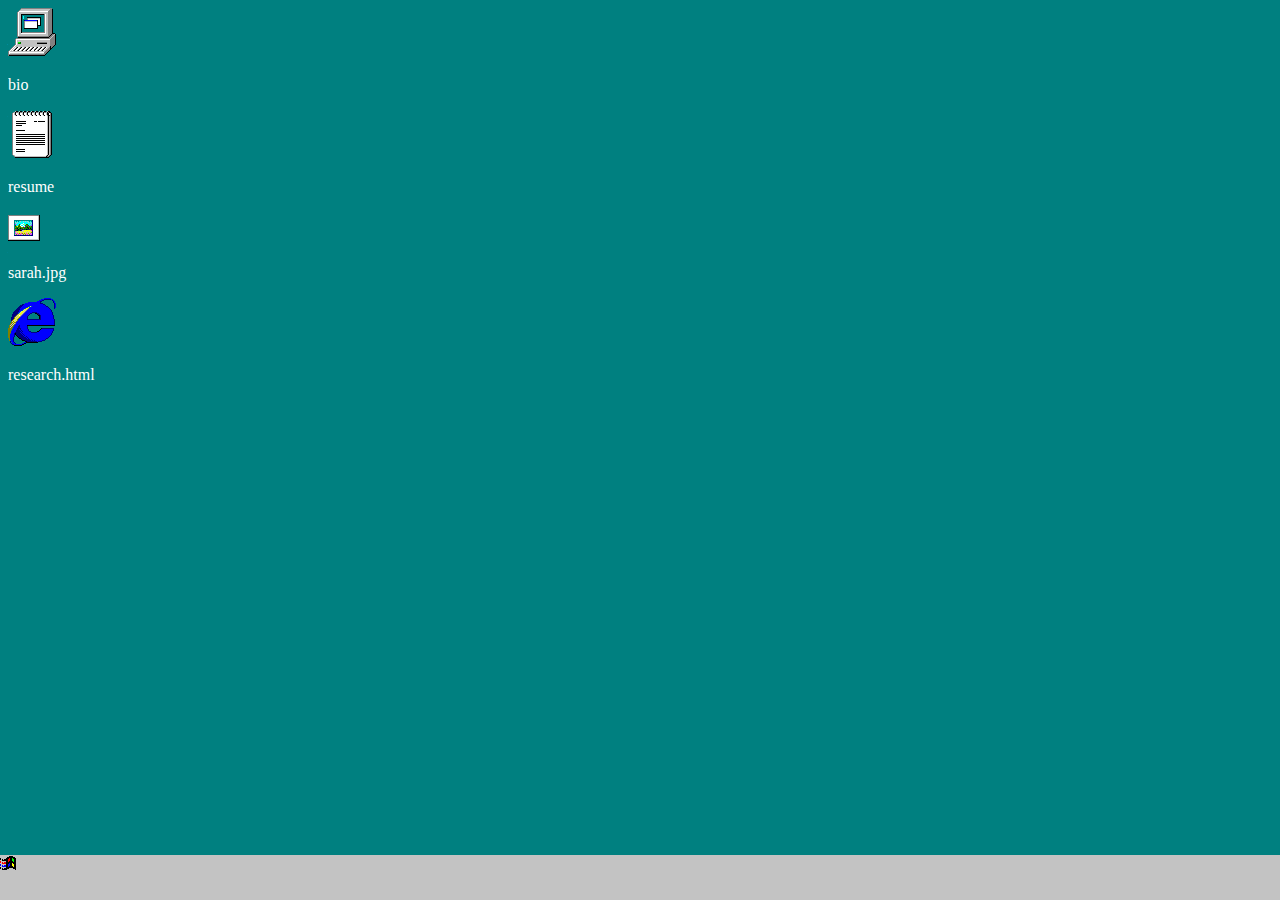
==== index.html @ d106ae9b "added basic styling; added resume content + pic" ====
<!DOCTYPE html>
<html>
    <head>
        <link rel="stylesheet" href="style.css">
    </head>
    <body>
        <!-- navigation side bar with "apps" as buttons -->
        <div id="nav-bar">
            <a href="bio.html" id="bio">bio</a>
            <p class="image-text">bio</p>
            <a href="resume.html" id="resume">resume</a>
            <p class="image-text">resume</p>
            <a href="pic.html" id="pic">pic</a>
            <p class="image-text">sarah.jpg</p>
            <a href="https://sites.tufts.edu/koretskygroup/" target="_blank" id="research-group">research group</a>
            <p class="image-text">research.html</p>
        </div>
    </body>
    <footer>
        <div id="start-menu">
            <a href="index.html" id="start">start</a>
            <!-- <p>footer text placeholder</p> -->
        </div>
    </footer>
</html>
---- style.css ----
* {
    font-family: px sans nouveaux;
}

body {
    background-color: #008080;
}

footer {
    background-color: #c3c3c3;
    position: fixed;
    height: 5%;
    bottom: 0;
    width: 100%;
    left: 0px;
    right: 0px;
}

#bio {
    content: url(images/computer_explorer.png);
}

#resume {
    content: url(images/notepad_file.png);
}

#pic {
    content: url(images/pic_file.png);
}

#research-group {
    content: url(images/internet_explorer.png);
}

#start {
    content: url(images/windows_start.png);
}

.image-text {
    color: white;
}

#sar-pic {
    width: 50%;
    border: 20px solid white;
    display: block;
    margin-left: auto;
    margin-right: auto;
    width: 50%;
 }

 .bold {
    font-weight: bold;
 }

 #resume-content {
    background-color: white;
 }
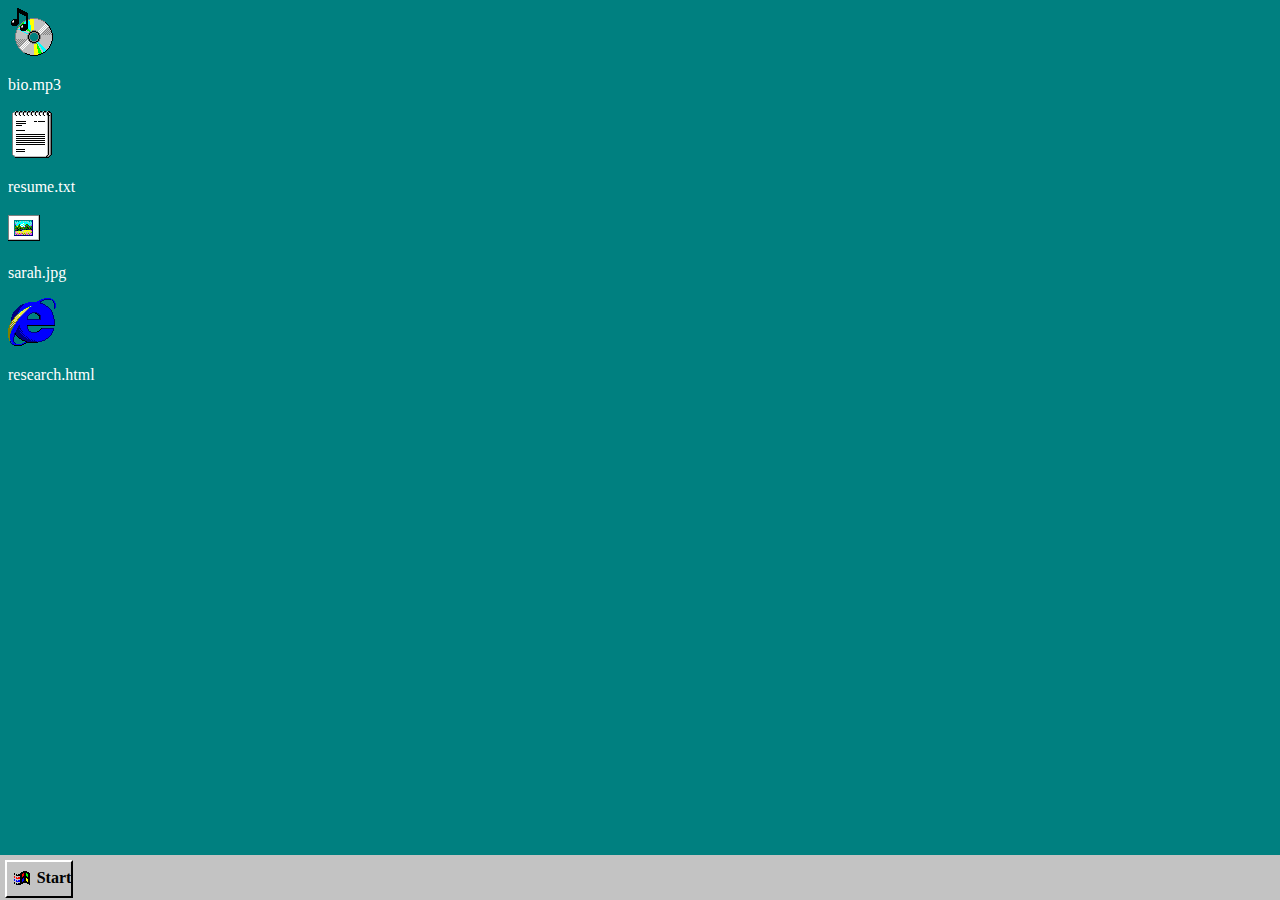
==== commit ee9d1b26: "started image window styling" ====
--- a/index.html
+++ b/index.html
@@ -7,9 +7,9 @@
         <!-- navigation side bar with "apps" as buttons -->
         <div id="nav-bar">
             <a href="bio.html" id="bio">bio</a>
-            <p class="image-text">bio</p>
+            <p class="image-text">bio.mp3</p>
             <a href="resume.html" id="resume">resume</a>
-            <p class="image-text">resume</p>
+            <p class="image-text">resume.txt</p>
             <a href="pic.html" id="pic">pic</a>
             <p class="image-text">sarah.jpg</p>
             <a href="https://sites.tufts.edu/koretskygroup/" target="_blank" id="research-group">research group</a>
@@ -19,7 +19,7 @@
     <footer>
         <div id="start-menu">
             <a href="index.html" id="start">start</a>
-            <!-- <p>footer text placeholder</p> -->
+            <p id="start-text">Start</p>
         </div>
     </footer>
 </html>--- a/style.css
+++ b/style.css
@@ -1,5 +1,6 @@
 * {
     font-family: px sans nouveaux;
+    overflow: hidden;
 }
 
 body {
@@ -17,7 +18,7 @@
 }
 
 #bio {
-    content: url(images/computer_explorer.png);
+    content: url(images/cd-file.png);
 }
 
 #resume {
@@ -32,12 +33,25 @@
     content: url(images/internet_explorer.png);
 }
 
-#start {
-    content: url(images/windows_start.png);
+.image-text {
+    color: white;
 }
 
-.image-text {
-    color: white;
+#pic-container {
+    background-color: #c3c3c3;
+    border-style: solid;
+    border-color: white black black white;
+    border-width: 2px;
+    margin-left: 30%;
+    width: 60%;
+}
+
+#pic-view {
+    background-color: white;
+    border-style: solid;
+    border-color: black white white black;
+    border-width: 2px;
+    width: 80%;
 }
 
 #sar-pic {
@@ -57,3 +71,35 @@
     background-color: white;
  }
 
+ #start-menu {
+    margin-top: 5px;
+    margin-bottom: 5px;
+    margin-left: 5px;
+    border-style: solid;
+    border-color: white black black white;
+    border-width: 2px;
+    width: 5%;
+    height: 75%;
+ }
+
+ #start {
+    content: url(images/windows_start.png);
+    position: absolute;
+    top: 50%;
+    bottom: 50%;
+    -ms-transform: translate(-50%, -50%);
+    transform: translate(-50%, -50%);
+    margin-left: 15px;
+}
+
+ #start-text {
+    color: black;
+    font-weight: bold;
+    margin-left: 47px;
+    position: absolute;
+    -ms-transform: translate(-50%, -50%);
+    transform: translate(-50%, -50%);
+ }
+
+
+
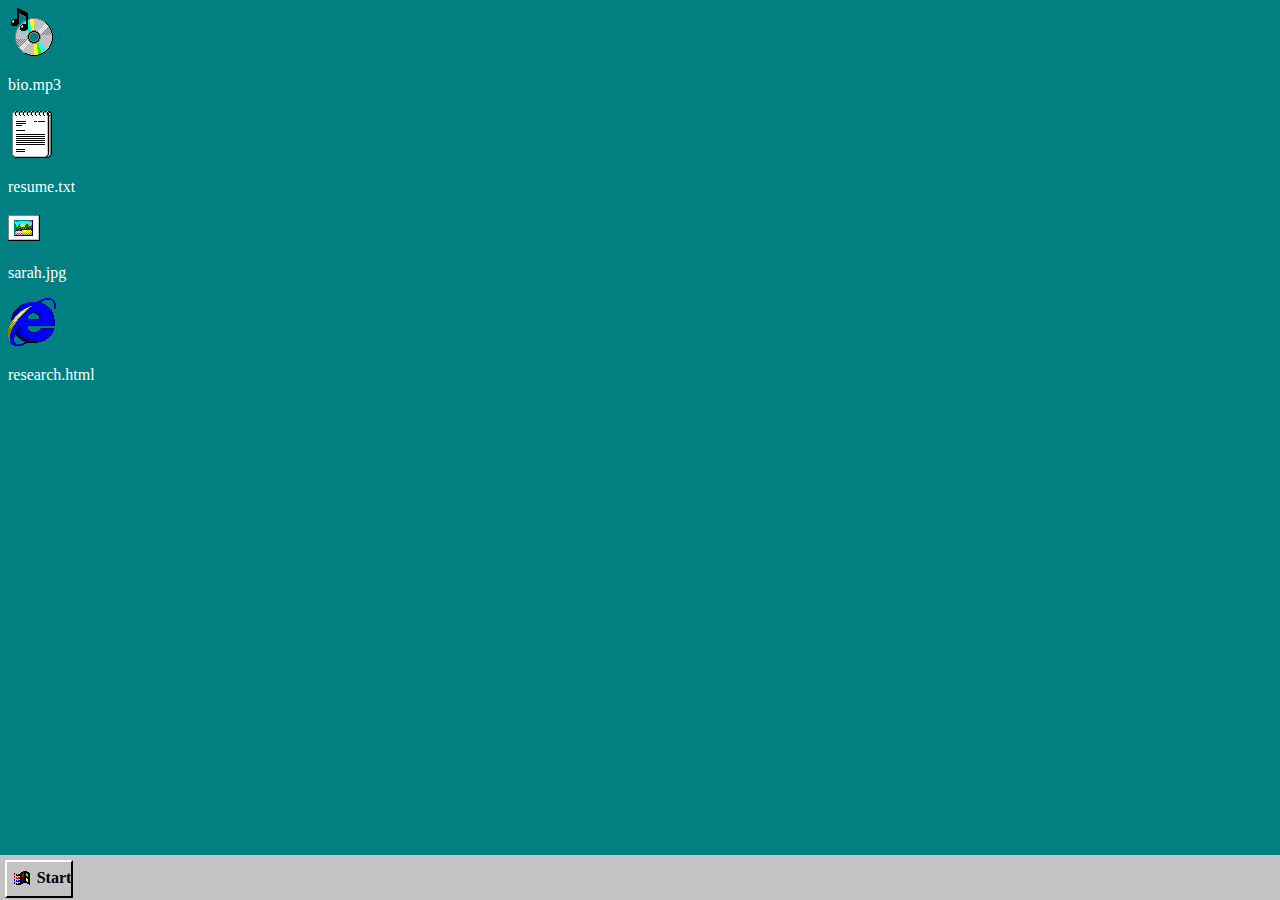
==== commit e49d0531: "html & css pass validation" ====
--- a/index.html
+++ b/index.html
@@ -1,7 +1,9 @@
 <!DOCTYPE html>
 <html>
     <head>
+        <meta charset="UTF-8">
         <link rel="stylesheet" href="style.css">
+        <title>Home</title>
     </head>
     <body>
         <!-- navigation side bar with "apps" as buttons -->
@@ -15,11 +17,11 @@
             <a href="https://sites.tufts.edu/koretskygroup/" target="_blank" id="research-group">research group</a>
             <p class="image-text">research.html</p>
         </div>
+        <footer>
+            <div id="start-menu">
+                <a href="index.html" id="start">start</a>
+                <p id="start-text">Start</p>
+            </div>
+        </footer>
     </body>
-    <footer>
-        <div id="start-menu">
-            <a href="index.html" id="start">start</a>
-            <p id="start-text">Start</p>
-        </div>
-    </footer>
 </html>--- a/style.css
+++ b/style.css
@@ -1,6 +1,6 @@
 * {
     font-family: px sans nouveaux;
-    overflow: hidden;
+    /**overflow: hidden;**/
 }
 
 body {
@@ -37,21 +37,13 @@
     color: white;
 }
 
-#pic-container {
+.container {
     background-color: #c3c3c3;
     border-style: solid;
     border-color: white black black white;
     border-width: 2px;
     margin-left: 30%;
     width: 60%;
-}
-
-#pic-view {
-    background-color: white;
-    border-style: solid;
-    border-color: black white white black;
-    border-width: 2px;
-    width: 80%;
 }
 
 #sar-pic {
@@ -63,11 +55,27 @@
     width: 50%;
  }
 
+ .content {
+    background-color: white;
+    border-style: solid;
+    border-color: black white white black;
+    border-width: 2px;
+    width: 95%;
+    margin-left: 2%;
+    margin-right: 2%;
+    margin-top: 2%;
+    margin-bottom: 2%;
+ }
+
  .bold {
     font-weight: bold;
  }
 
  #resume-content {
+    background-color: white;
+ }
+
+ #bio-content {
     background-color: white;
  }
 
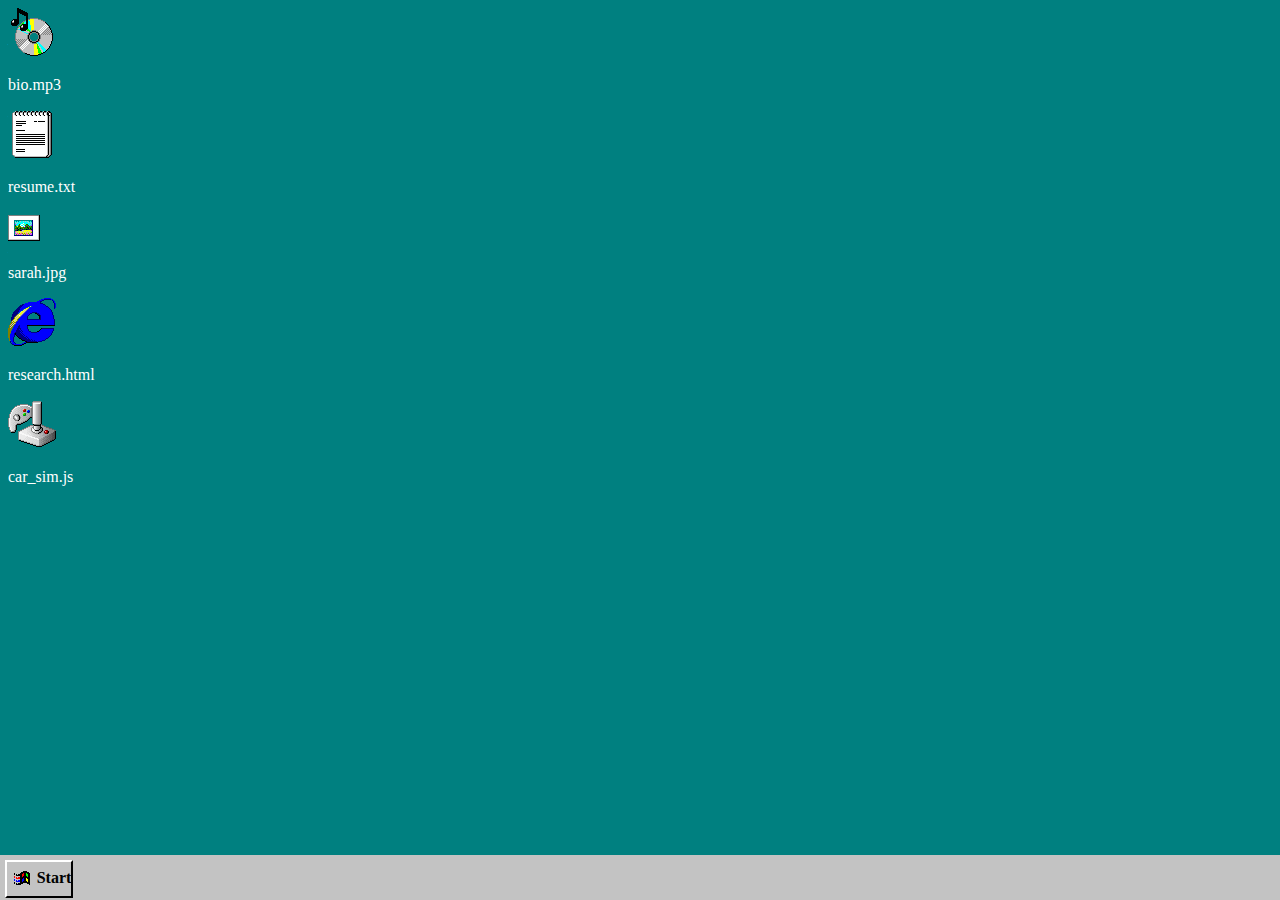
==== commit c90cff0f: "added car sim" ====
--- a/index.html
+++ b/index.html
@@ -16,6 +16,8 @@
             <p class="image-text">sarah.jpg</p>
             <a href="https://sites.tufts.edu/koretskygroup/" target="_blank" id="research-group">research group</a>
             <p class="image-text">research.html</p>
+            <a href="car_sim.html" id="car-sim">car sim</a>
+            <p class="image-text">car_sim.js</p>
         </div>
         <footer>
             <div id="start-menu">
--- a/style.css
+++ b/style.css
@@ -31,6 +31,10 @@
 
 #research-group {
     content: url(images/internet_explorer.png);
+}
+
+#car-sim {
+    content: url(images/joystick-5.png);
 }
 
 .image-text {
@@ -109,5 +113,24 @@
     transform: translate(-50%, -50%);
  }
 
+h1 {
+    text-align: center;
+}
+#myContainer {
+    width: 400px;
+    height: 400px;
+    position: relative;
+    border: solid 2px black;
+    background: white;
+    display: block;
+    margin: 0 auto;
+}
+  #myAnimation {
+    width: 50px;
+    height: 50px;
+    position: absolute;
+    background-color: red;
+}
 
 
+
